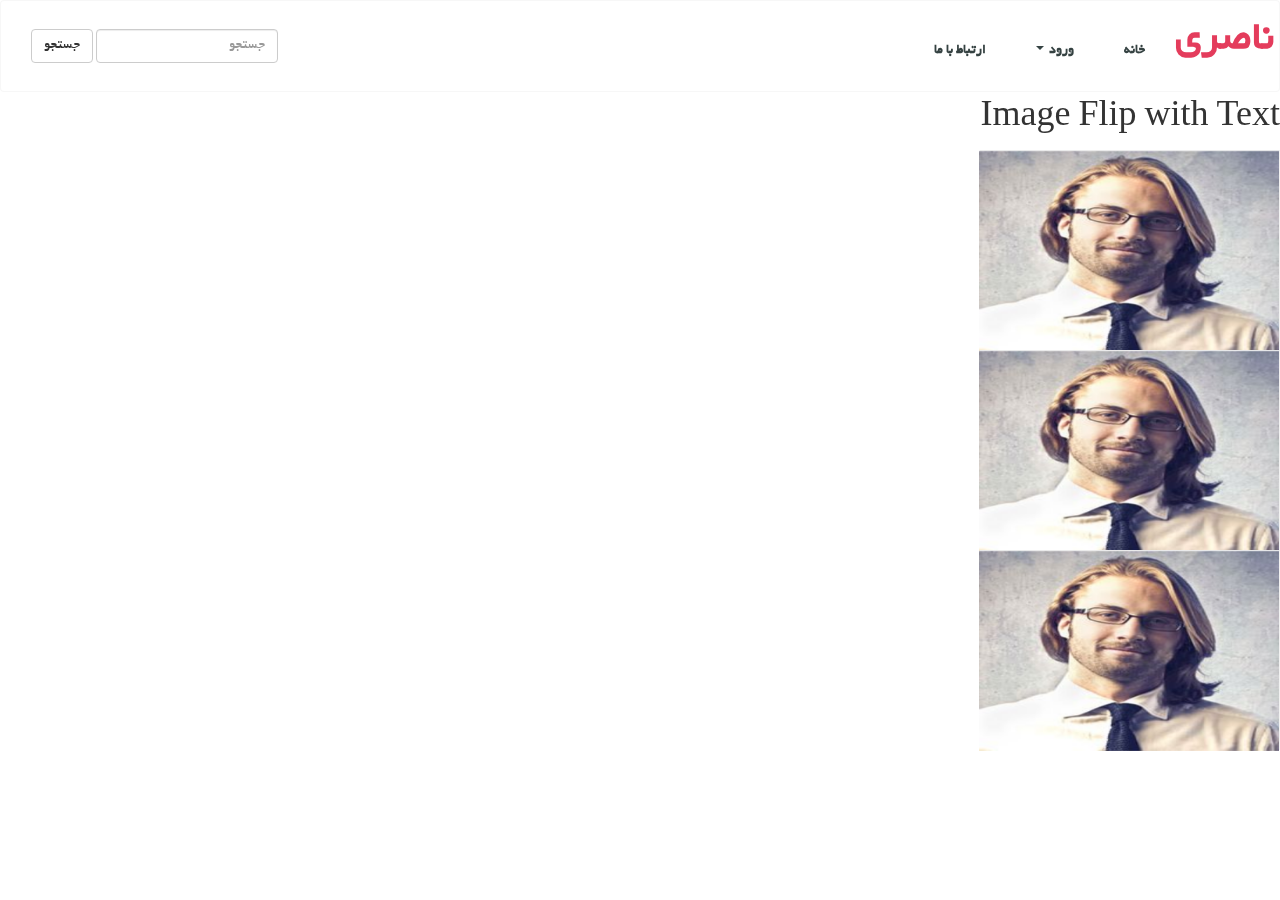
==== archive.html @ 3d85344d "1" ====
<!DOCTYPE html>
<html lang="en" class=" js no-touch">

<head>
    <title>سایت کانون زبان</title>
    <meta charset="utf-8">
    <meta name="viewport" content="width=device-width, initial-scale=1">
    <link rel="stylesheet" href="css/bootstrap.min.css">
    <link rel="stylesheet" href="css/bootstrap-rtl.css">
    <link rel="stylesheet" href="css/font-awesome.min.css">
    <link rel="stylesheet" href="css/animate.css">
    <link rel="stylesheet" href="css/style.css">

</head>

<body>


    <div class="main-navbar navbar-fixed-top">   
            <nav class="navbar navbar-default">
                <div class="container-fluid">
                  <!-- Brand and toggle get grouped for better mobile display -->
                  <div class="navbar-header">
                    <button type="button" class="navbar-toggle collapsed" data-toggle="collapse" data-target="#bs-example-navbar-collapse-1" aria-expanded="false">
                      <span class="sr-only">Toggle navigation</span>
                      <span class="icon-bar"></span>
                      <span class="icon-bar"></span>
                      <span class="icon-bar"></span>
                    </button>
                    <a class="navbar-brand" href="#">ناصری</a>
                  </div>
              
                  <!-- Collect the nav links, forms, and other content for toggling -->
                  <div class="collapse navbar-collapse" id="bs-example-navbar-collapse-1">
                    <ul class="nav navbar-nav">
                      <li class=""><a href="index.html">خانه <span class="sr-only">(current)</span></a></li>
                      <li class="dropdown">
                        <a href="#" class="dropdown-toggle" data-toggle="dropdown" role="button" aria-haspopup="true" aria-expanded="false">ورود <span class="caret"></span></a>
                        <ul class="dropdown-menu">
                          <li ><a href="#">زبان آموز</a>
                        </li >
                          <li><a href="#">استاد </a></li>
                        </ul>
                      </li>
                    </ul>
                    <form class="navbar-form navbar-left">
                      <div class="form-group">
                        <input type="text" class="form-control" placeholder="جستجو">
                      </div>
                      <button type="submit" class="btn btn-default">جستجو</button>
                    </form>
                    <ul class="nav navbar-nav navbar-right">
                      <li><a href="#">ارتباط با ما</a></li>
                    </ul>
                  </div><!-- /.navbar-collapse -->
                </div><!-- /.container-fluid -->
              </nav>    
    </div>
  
    <h1 style=" margin-top: 100px;">Image Flip with Text</h1>
    
    <div class="flip-box">
      <div class="flip-box-inner">
        <div class="flip-box-front">
          <img src="img/agent1.jpg" alt="Paris" style="width:300px;height:200px;">
        </div>
        <div class="flip-box-back">
          <h2>Paris</h2>
          <p>What an amazing city</p>
        </div>
      </div>
    </div>
    <div class="flip-box">
      <div class="flip-box-inner">
        <div class="flip-box-front">
          <img src="img/agent1.jpg" alt="Paris" style="width:300px;height:200px;">
        </div>
        <div class="flip-box-back">
          <h2>Paris</h2>
          <p>What an amazing city</p>
        </div>
      </div>
    </div>
    <div class="flip-box">
      <div class="flip-box-inner">
        <div class="flip-box-front">
          <img src="img/agent1.jpg" alt="Paris" style="width:300px;height:200px;">
        </div>
        <div class="flip-box-back">
          <h2>Paris</h2>
          <p>What an amazing city</p>
        </div>
      </div>
    </div>
  
    </body>
<script src="js/jquery.min.js"></script>
<script src="js/bootstrap.min.js"></script>
<script src="js/jquery.mixitup.js"></script>
<script src="js/custom.js"></script>
<script src="js/jquery.easing.min.js"></script>
<script src="js/wow.js"></script>
<script>
    $(document).ready(function() {

        new WOW().init();
    });
</script>

</html>
---- css/style.css ----
@font-face {
    font-family: 'BYekan';
    src: url('../fonts/BYekan.eot');
}
@font-face {
    font-family: 'BYekan';
    src: url('../fonts/BYekan.ttf');
}
@font-face {
    font-family: 'BYekan';
    src: url('../fonts/BYekan.woff');
}

body{
    font-family: 'BYekan';
}
/****** navbar  **/
.mainnavbar
{
    border-bottom:1px solid #eeeeee;

}
.navbar-default
{
    background-color: #fff;
    border-color:rgba(231,231,231,0.33);
    padding: 20px 0px;
}

.navbar-default .navbar-nav > .active > a, .navbar-default .navbar-nav > .active > a:focus, .navbar-default .navbar-nav > .active > a:hover
{
     color :#354242;
    background-color: #fff;
}

.navbar-nav
{
    padding-top: 5px;
}
.navbar-default .navbar-nav > .active >a ,.navbar-default .navbar-nav >li>a:hover, .navnar-default .navbar-nav >li> a:focus
{
    border-bottom:2px solid #E74C3C;
    outline:none;
}

.navbar{
    min-height:inherit;
    margin-bottom:0px;
}
.navbar-brand
{
    height: inherit;
    font-family: 'BYekan';
    font-weight: 700;
    padding:5px;
    font-size:42px;
    margin-top:5px;
    color:#000;
}
.navbar-default .navbar-brand
{
    color:#e43c5c;
}

.navbar-default .navbar-nav >li >a{
    color:#354242;
    font-weight: 600;
    margin:0 10px;
    padding-bottom: 5px;
    font-size:14px;
}
.jumbotron
{
    background-color: transparent;
    padding: 90px;
}
.jumbotron p
{
    line-height: 21px;
    margin:0px;
    paddding:0px;
    font-size:15px;
    color:#fff;
    font-weight:400;
    padding-top:10px;
}
.jumbotron a
{
    text-decoration: none;
    color:#fff
}

.btn-banner
{
    border:1px solid #cdcdcd;
    padding:12px 22px;
    line-height: 0px;
    border-radius:3px;
    font-szie:11px;
    color:#fff;
    display: inline-block;
    margin-top:95px;
}

.btn-banner i{
    padding-left:10px;
}

.btn-banner:hover,.btn-banner:focus{
    background-color: #e43c5c;
    color:#fff;
    border-color:#E74C3C;
    display:inline-block;
}

.jumbotron h1
{
    line-height: 180px;
    border-width: 0px;
    margin:0px;
    padding: 0px;
    font-size:62px;
    color:#fff;

}

#banner
{
    background: url("../img/banner-bg.jpg") no-repeat;
    background-size: cover;
    min-height: 500px;
}


/***CTA***/

.cta-1
{
    background-color: #e43c5c;
    padding: 40px 0px;
}
.cta-title
{
    font-size:30px;
    color:#fff;
}
.cta-sub-title
{
    font-size:20px;
    color:#FFF;
}

.cta-1 h3
{
    color:#fff;
}
.cta-1 a{
    color:#000;
}

/***services**/

.line-bottom
{
    width: 100px;
    height: 3px;
    background-color: #e43c5c;
}
.service-box
{
    margin:0 0 60px;
    display: inline;
}
.service-icon
{
    width: 75px;
    height: 75px;
    border-radius:50px;
    overflow: hidden;
    border:1px solid #e9e9e9;
    line-height: 75px;
    text-align: center;
    color:#e43c5c;;
    font-size:30px;
    margin-right:23px;
    transition:all 0.5s ease ;
    -webkit-transition:all 0.75s ease ;
    -moz-transition:all 0.75s ease ;
    -ms-transition:all 0.75s ease ;
    -o-transition:all 0.75s ease ;

}
.service-icon:hover
{
    background-color: #e43c5c;
    color:#fff;
    opacity:0.7;
}


/**portfolio**/
#portfolio
{
    background-color: rgba(236,240,241,0.44);
}
.mix
{
    display:none;
}

.fill-btn
{
    margin-bottom:30px;
}
.filter
{
    background-color: #2C3E50;
    color:#fff;
    padding:15px 30px;
    border-right:1px solid #fff;
    display: inline-block;
    position: relative;
}

.fill-btn .active
{
    background-color: #e43c5c;
}
.fillimg
{
    margin-bottom:30px;
}
.text-field-box
{
    background-color: #fff;
    border:1px solid #ddd;
    border-radius: 40px;
    height: 60px;
    line-height: 60px;
    text-align: right;
    color:#ccc;
    font-size:14px;
    padding:0 30px;
    width: 100%;

}


.button-medium {
    background-color: #e43c5c;
    border-radius: 20px;
    color: #fff;
    cursor: pointer;
    display: block;
    font-size: 18px;
    height: 48px;
    width: 100px;
    margin: 0 auto;
    text-align: center;
    margin-bottom:50px;
}

/***footer**/
.footer
{
    background-color: #040E18;
    padding-bottom:50px;

}
.footer h3
{
    color:#fff;
    padding-bottom: 30px;
}
.footer ul {
    width:30%;
    margin:0 auto;
}
.footer li{
    margin:2px;
    display: inline-block;
}

.footer ul li a{
    background-color:#2e3537;
    border:1px solid #2e3537;
    height: 40px;
    font-size:14px;
    padding: 9px 13px;
    width:40px;
}
.footer i{
    color:#fff;
}
html {
  box-sizing: border-box;
}

*, *:before, *:after {
  box-sizing: inherit;
}

.column {
  float: left;
  width: 33.3%;
  margin-bottom: 16px;
  padding: 0 8px;
}

@media screen and (max-width: 650px) {
  .column {
    width: 100%;
    display: block;
  }
}

.card {
  box-shadow: 0 4px 8px 0 rgba(0, 0, 0, 0.2);
}

.container {
  padding: 0 16px;
}

.container::after, .row::after {
  content: "";
  clear: both;
  display: table;
}

.title {
  color: grey;
}

.button {
  border: none;
  outline: 0;
  display: inline-block;
  padding: 8px;
  color: white;
  background-color: #000;
  text-align: center;
  cursor: pointer;
  width: 100%;
}

.button:hover {
  background-color: #555;
}


.flip-box {
    background-color: transparent;
    width: 300px;
    height: 200px;
    border: 1px solid #f1f1f1;
    perspective: 1000px;
  }
  
  .flip-box-inner {
    position: relative;
    width: 100%;
    height: 100%;
    text-align: center;
    transition: transform 0.8s;
    transform-style: preserve-3d;
  }
  
  .flip-box:hover .flip-box-inner {
    transform: rotateY(180deg);
  }
  
  .flip-box-front, .flip-box-back {
    position: absolute;
    width: 100%;
    height: 100%;
    backface-visibility: hidden;
  }
  
  .flip-box-front {
    background-color: #bbb;
    color: black;
  }
  
  .flip-box-back {
    background-color: #555;
    color: white;
    transform: rotateY(180deg);
  }
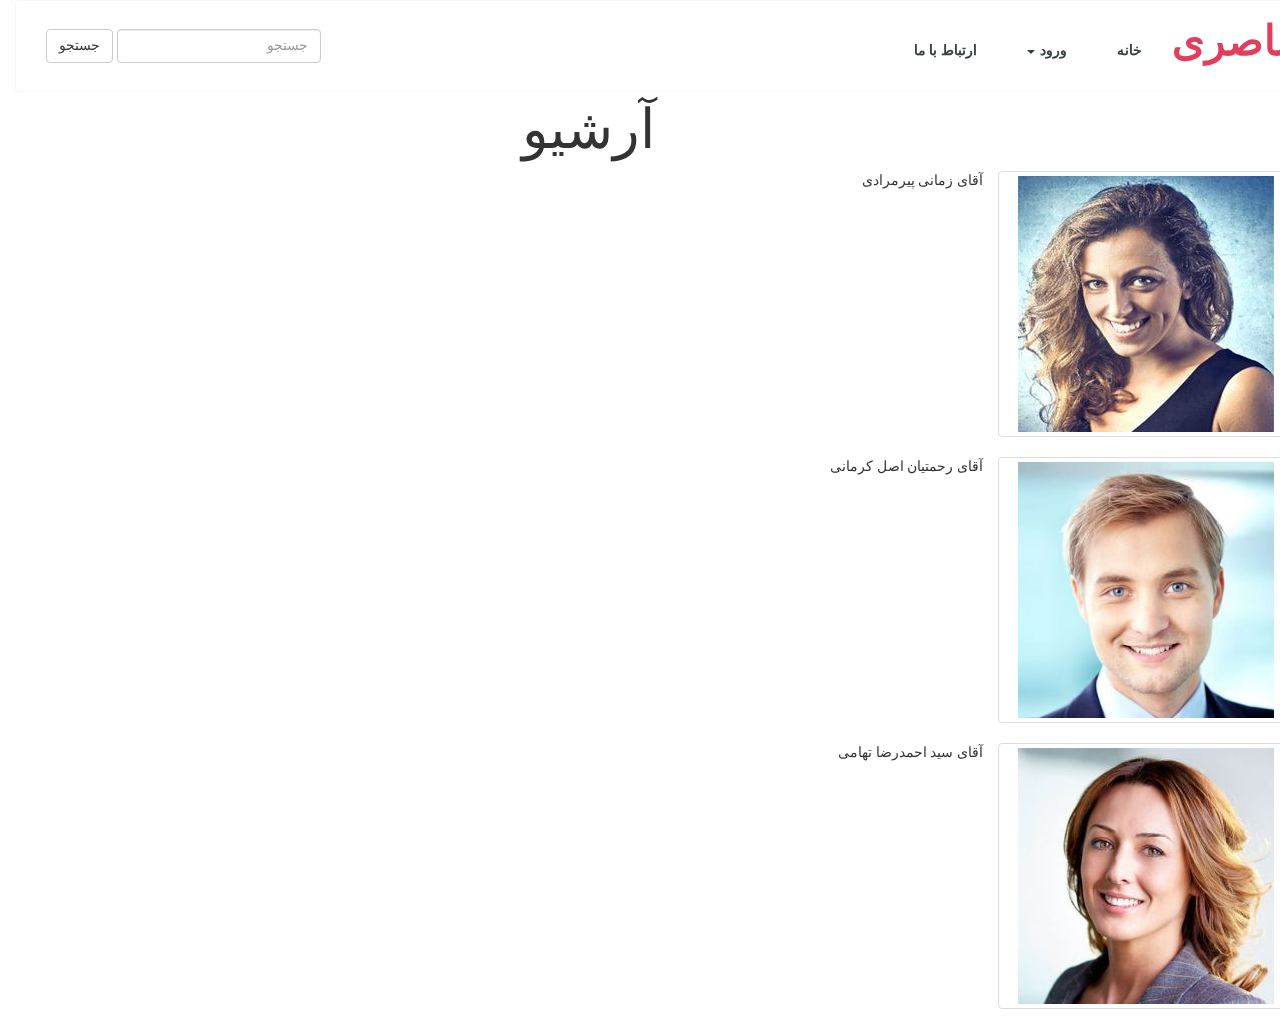
==== commit 0e403ac1: "final" ====
--- a/archive.html
+++ b/archive.html
@@ -1,5 +1,5 @@
 <!DOCTYPE html>
-<html lang="en" class=" js no-touch">
+<html lang="en">
 
 <head>
     <title>سایت کانون زبان</title>
@@ -9,7 +9,7 @@
     <link rel="stylesheet" href="css/bootstrap-rtl.css">
     <link rel="stylesheet" href="css/font-awesome.min.css">
     <link rel="stylesheet" href="css/animate.css">
-    <link rel="stylesheet" href="css/style.css">
+    <link rel="stylesheet" href="style.css">
 
 </head>
 
@@ -56,43 +56,32 @@
                 </div><!-- /.container-fluid -->
               </nav>    
     </div>
-  
-    <h1 style=" margin-top: 100px;">Image Flip with Text</h1>
-    
-    <div class="flip-box">
-      <div class="flip-box-inner">
-        <div class="flip-box-front">
-          <img src="img/agent1.jpg" alt="Paris" style="width:300px;height:200px;">
-        </div>
-        <div class="flip-box-back">
-          <h2>Paris</h2>
-          <p>What an amazing city</p>
-        </div>
+
+    <h1 style=" margin-top: 100px; margin-right: 50%; font-size: 55px;">آرشیو</h1>
+    <div class="row">
+      <div class="col-xs-6 col-md-3">
+        <a href="single.html" class="thumbnail">
+          <img src="img/agent2.jpg" alt="...">
+        </a>
       </div>
+     آقای زمانی پیرمرادی
     </div>
-    <div class="flip-box">
-      <div class="flip-box-inner">
-        <div class="flip-box-front">
-          <img src="img/agent1.jpg" alt="Paris" style="width:300px;height:200px;">
-        </div>
-        <div class="flip-box-back">
-          <h2>Paris</h2>
-          <p>What an amazing city</p>
-        </div>
+    <div class="row">
+      <div class="col-xs-6 col-md-3">
+        <a href="single.html" class="thumbnail">
+          <img src="img/agent3.jpg" alt="...">
+        </a>
       </div>
+      آقای رحمتیان اصل کرمانی
     </div>
-    <div class="flip-box">
-      <div class="flip-box-inner">
-        <div class="flip-box-front">
-          <img src="img/agent1.jpg" alt="Paris" style="width:300px;height:200px;">
-        </div>
-        <div class="flip-box-back">
-          <h2>Paris</h2>
-          <p>What an amazing city</p>
-        </div>
+    <div class="row">
+      <div class="col-xs-6 col-md-3">
+        <a href="single.html" class="thumbnail">
+          <img src="img/agent4.jpg" alt="...">
+        </a>
       </div>
+      آقای سید احمدرضا تهامی  
     </div>
-  
     </body>
 <script src="js/jquery.min.js"></script>
 <script src="js/bootstrap.min.js"></script>
--- a/style.css
+++ b/style.css
@@ -0,0 +1,438 @@
+
+@font-face {
+  font-family: Shabnam;
+  src: url('https://cdn.fontcdn.ir/Font/Persian/Shabnam/Shabnam.eot');
+  src: url('https://cdn.fontcdn.ir/Font/Persian/Shabnam/Shabnam.eot?#iefix') format('embedded-opentype'),
+       url('https://cdn.fontcdn.ir/Font/Persian/Shabnam/Shabnam.woff2') format('woff2'),
+       url('https://cdn.fontcdn.ir/Font/Persian/Shabnam/Shabnam.woff') format('woff'),
+       url('https://cdn.fontcdn.ir/Font/Persian/Shabnam/Shabnam.ttf') format('truetype');
+  font-weight: normal;
+}
+
+@font-face {
+  font-family: Shabnam;
+  src: url('https://cdn.fontcdn.ir/Font/Persian/Shabnam/Shabnam-Bold.eot');
+  src: url('https://cdn.fontcdn.ir/Font/Persian/Shabnam/Shabnam-Bold.eot?#iefix') format('embedded-opentype'),
+       url('https://cdn.fontcdn.ir/Font/Persian/Shabnam/Shabnam-Bold.woff2') format('woff2'),
+       url('https://cdn.fontcdn.ir/Font/Persian/Shabnam/Shabnam-Bold.woff') format('woff'),
+       url('https://cdn.fontcdn.ir/Font/Persian/Shabnam/Shabnam-Bold.ttf') format('truetype');
+  font-weight: bold;
+}
+
+@font-face {
+  font-family: Shabnam;
+  src: url('https://cdn.fontcdn.ir/Font/Persian/Shabnam/Shabnam-Light.eot');
+  src: url('https://cdn.fontcdn.ir/Font/Persian/Shabnam/Shabnam-Light.eot?#iefix') format('embedded-opentype'),
+       url('https://cdn.fontcdn.ir/Font/Persian/Shabnam/Shabnam-Light.woff2') format('woff2'),
+       url('https://cdn.fontcdn.ir/Font/Persian/Shabnam/Shabnam-Light.woff') format('woff'),
+       url('https://cdn.fontcdn.ir/Font/Persian/Shabnam/Shabnam-Light.ttf') format('truetype');
+  font-weight: 300;
+}
+
+body {
+    font-family: Shabnam;
+    direction: rtl;
+    text-align: right;
+}
+
+.footering {
+    background: red;
+    color: #ccc;
+    padding: 20px 30px;
+    margin: 10px;
+    border: 3px solid #fefefe;
+    width: 300px;
+    height: 500px;
+}
+
+.listtest {
+    display: inline-flex;
+    list-style: none;
+}
+
+.listtest>li {
+    margin: 5px;
+}
+
+a {
+    text-decoration: none;
+}
+/****** navbar  **/
+.mainnavbar
+{
+    border-bottom:1px solid #eeeeee;
+
+}
+.navbar-default
+{
+    background-color: #fff;
+    border-color:rgba(231,231,231,0.33);
+    padding: 20px 0px;
+}
+
+.navbar-default .navbar-nav > .active > a, .navbar-default .navbar-nav > .active > a:focus, .navbar-default .navbar-nav > .active > a:hover
+{
+     color :#354242;
+    background-color: #fff;
+}
+
+.navbar-nav
+{
+    padding-top: 5px;
+}
+.navbar-default .navbar-nav > .active >a ,.navbar-default .navbar-nav >li>a:hover, .navnar-default .navbar-nav >li> a:focus
+{
+    border-bottom:2px solid #E74C3C;
+    outline:none;
+}
+
+.navbar{
+    min-height:inherit;
+    margin-bottom:0px;
+}
+.navbar-brand
+{
+    height: inherit;
+    font-family: 'Shabnam';
+    font-weight: 700;
+    padding:5px;
+    font-size:42px;
+    margin-top:5px;
+    color:#000;
+}
+.navbar-default .navbar-brand
+{
+    color:#e43c5c;
+}
+
+.navbar-default .navbar-nav >li >a{
+    color:#354242;
+    font-weight: 600;
+    margin:0 10px;
+    padding-bottom: 5px;
+    font-size:14px;
+}
+.jumbotron
+{
+    background-color: transparent;
+    padding: 90px;
+}
+.jumbotron p
+{
+    line-height: 21px;
+    margin:0px;
+    paddding:0px;
+    font-size:15px;
+    color:#fff;
+    font-weight:400;
+    padding-top:10px;
+}
+.jumbotron a
+{
+    text-decoration: none;
+    color:#fff
+}
+
+.btn-banner
+{
+    border:1px solid #cdcdcd;
+    padding:12px 22px;
+    line-height: 0px;
+    border-radius:3px;
+    font-szie:11px;
+    color:#fff;
+    display: inline-block;
+    margin-top:95px;
+}
+
+.btn-banner i{
+    padding-left:10px;
+}
+
+.btn-banner:hover,.btn-banner:focus{
+    background-color: #e43c5c;
+    color:#fff;
+    border-color:#E74C3C;
+    display:inline-block;
+}
+
+.jumbotron h1
+{
+    line-height: 180px;
+    border-width: 0px;
+    margin:0px;
+    padding: 0px;
+    font-size:62px;
+    color:#fff;
+
+}
+
+#banner
+{
+    background: url("img/banner-bg.jpg") no-repeat;
+    background-size: cover;
+    min-height: 500px;
+}
+
+
+/***CTA***/
+
+.cta-1
+{
+    background-color: #e43c5c;
+    padding: 40px 0px;
+}
+.cta-title
+{
+    font-size:30px;
+    color:#fff;
+}
+.cta-sub-title
+{
+    font-size:20px;
+    color:#FFF;
+}
+
+.cta-1 h3
+{
+    color:#fff;
+}
+.cta-1 a{
+    color:#000;
+}
+
+/***services**/
+
+.line-bottom
+{
+    width: 100px;
+    height: 3px;
+    background-color: #e43c5c;
+}
+.service-box
+{
+    margin:0 0 60px;
+    display: inline;
+}
+.service-icon
+{
+    width: 75px;
+    height: 75px;
+    border-radius:50px;
+    overflow: hidden;
+    border:1px solid #e9e9e9;
+    line-height: 75px;
+    text-align: center;
+    color:#e43c5c;;
+    font-size:30px;
+    margin-right:23px;
+    transition:all 0.5s ease ;
+    -webkit-transition:all 0.75s ease ;
+    -moz-transition:all 0.75s ease ;
+    -ms-transition:all 0.75s ease ;
+    -o-transition:all 0.75s ease ;
+
+}
+.service-icon:hover
+{
+    background-color: #e43c5c;
+    color:#fff;
+    opacity:0.7;
+}
+
+
+/**portfolio**/
+#portfolio
+{
+    background-color: rgba(236,240,241,0.44);
+}
+.mix
+{
+    display:none;
+}
+
+.fill-btn
+{
+    margin-bottom:30px;
+}
+.filter
+{
+    background-color: #2C3E50;
+    color:#fff;
+    padding:15px 30px;
+    border-right:1px solid #fff;
+    display: inline-block;
+    position: relative;
+}
+
+.fill-btn .active
+{
+    background-color: #e43c5c;
+}
+.fillimg
+{
+    margin-bottom:30px;
+}
+.text-field-box
+{
+    background-color: #fff;
+    border:1px solid #ddd;
+    border-radius: 40px;
+    height: 60px;
+    line-height: 60px;
+    text-align: right;
+    color:#ccc;
+    font-size:14px;
+    padding:0 30px;
+    width: 100%;
+
+}
+
+
+.button-medium {
+    background-color: #e43c5c;
+    border-radius: 20px;
+    color: #fff;
+    cursor: pointer;
+    display: block;
+    font-size: 18px;
+    height: 48px;
+    width: 100px;
+    margin: 0 auto;
+    text-align: center;
+    margin-bottom:50px;
+}
+
+/***footer**/
+.footer
+{
+    background-color: #040E18;
+    padding-bottom:50px;
+
+}
+.footer h3
+{
+    color:#fff;
+    padding-bottom: 30px;
+}
+.footer ul {
+    width:30%;
+    margin:0 auto;
+}
+.footer li{
+    margin:2px;
+    display: inline-block;
+}
+
+.footer ul li a{
+    background-color:#2e3537;
+    border:1px solid #2e3537;
+    height: 40px;
+    font-size:14px;
+    padding: 9px 13px;
+    width:40px;
+}
+.footer i{
+    color:#fff;
+}
+html {
+  box-sizing: border-box;
+}
+
+*, *:before, *:after {
+  box-sizing: inherit;
+}
+
+.column {
+  float: left;
+  width: 33.3%;
+  margin-bottom: 16px;
+  padding: 0 8px;
+}
+
+@media screen and (max-width: 650px) {
+  .column {
+    width: 100%;
+    display: block;
+  }
+}
+
+.card {
+  box-shadow: 0 4px 8px 0 rgba(0, 0, 0, 0.2);
+}
+
+.container {
+  padding: 0 16px;
+}
+
+.container::after, .row::after {
+  content: "";
+  clear: both;
+  display: table;
+}
+
+.title {
+  color: grey;
+}
+
+.button {
+  border: none;
+  outline: 0;
+  display: inline-block;
+  padding: 8px;
+  color: white;
+  background-color: #000;
+  text-align: center;
+  cursor: pointer;
+  width: 100%;
+}
+
+.button:hover {
+  background-color: #555;
+}
+
+
+.flip-box {
+    background-color: transparent;
+    width: 300px;
+    height: 200px;
+    border: 1px solid #f1f1f1;
+    perspective: 1000px;
+  }
+  
+  .flip-box-inner {
+    position: relative;
+    width: 100%;
+    height: 100%;
+    text-align: center;
+    transition: transform 0.8s;
+    transform-style: preserve-3d;
+  }
+  
+  .flip-box:hover .flip-box-inner {
+    transform: rotateY(180deg);
+  }
+  
+  .flip-box-front, .flip-box-back {
+    position: absolute;
+    width: 100%;
+    height: 100%;
+    backface-visibility: hidden;
+  }
+  
+  .flip-box-front {
+    background-color: #bbb;
+    color: black;
+  }
+  
+  .flip-box-back {
+    background-color: #555;
+    color: white;
+    transform: rotateY(180deg);
+  }
+  img.sticky {
+    position: -webkit-sticky;
+    position: sticky;
+    top: 80px;
+    width: 200px;
+  }
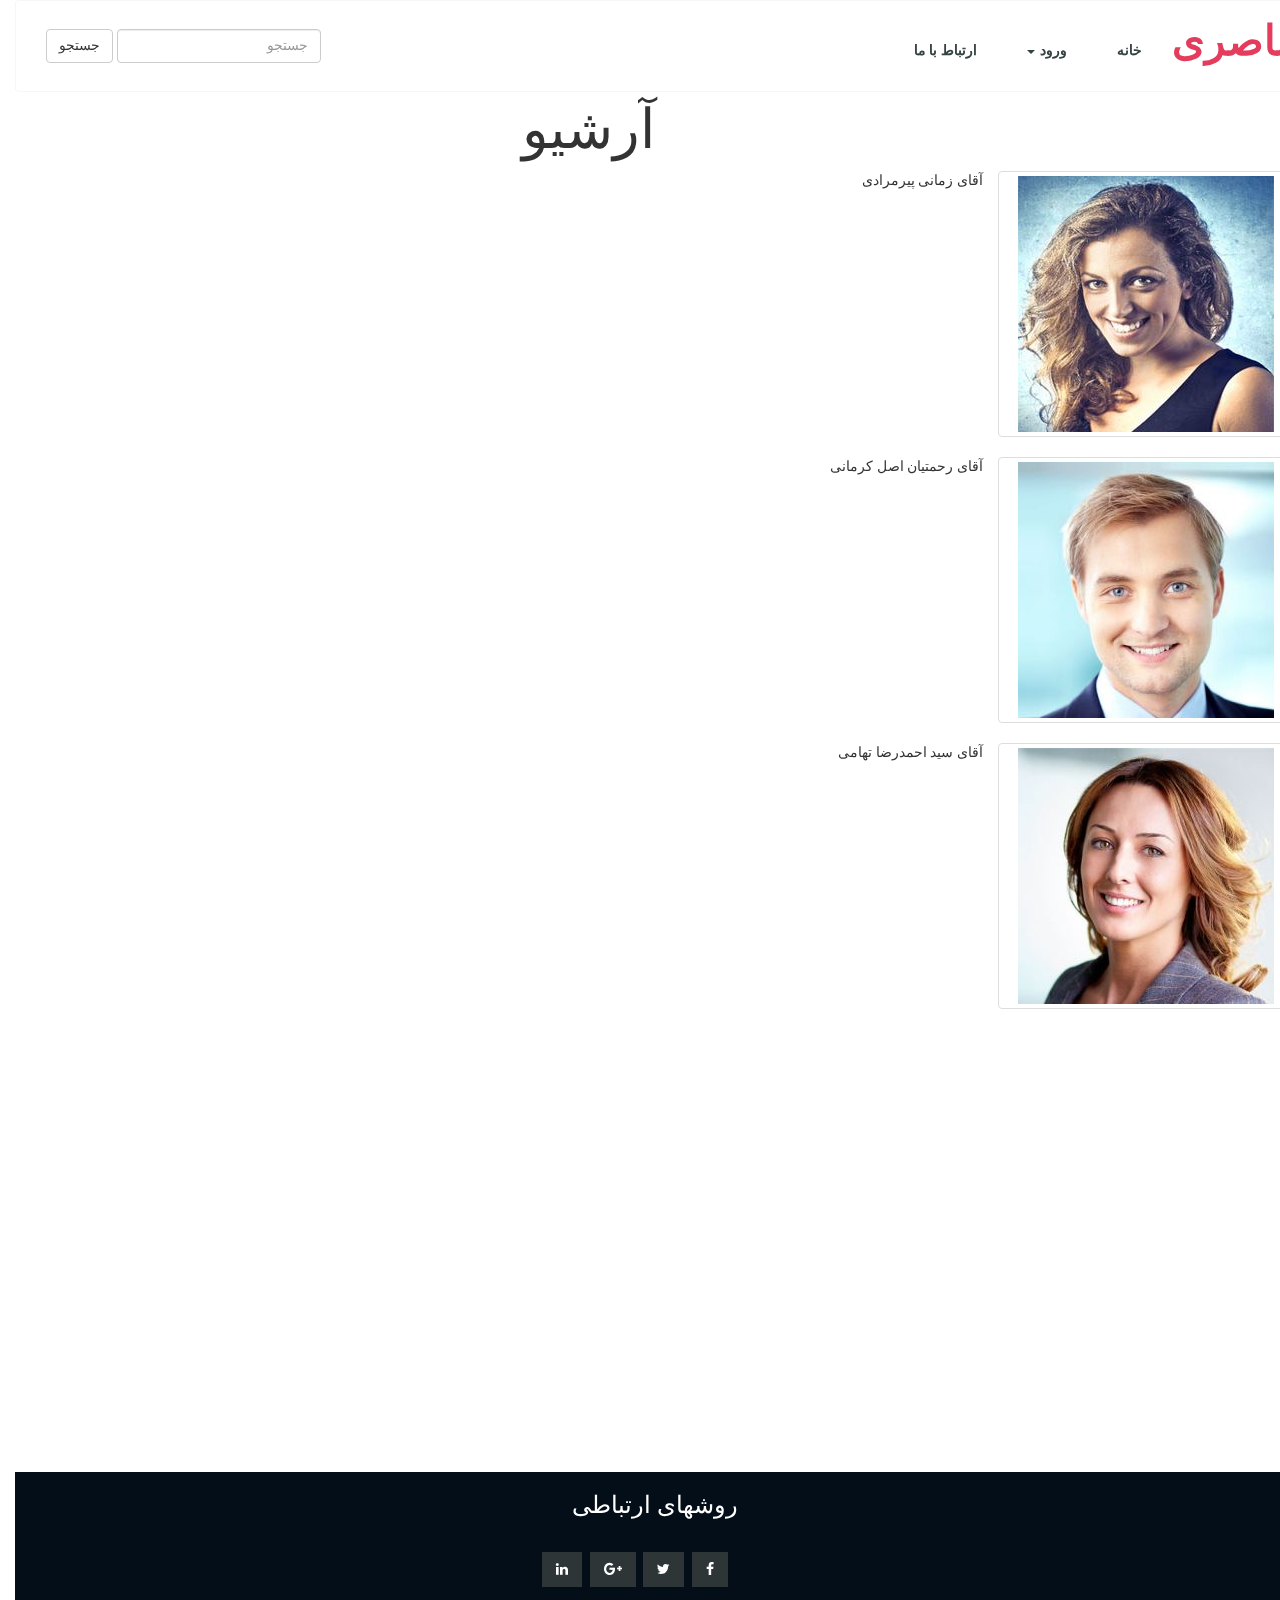
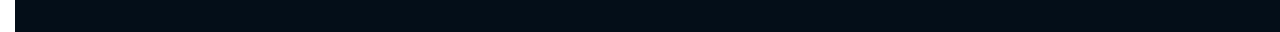
==== commit ffbdb1a0: "Final" ====
--- a/archive.html
+++ b/archive.html
@@ -82,6 +82,54 @@
       </div>
       آقای سید احمدرضا تهامی  
     </div>
+    <!----footer--->
+<div id="contact">
+        <div class="container wow bounceInLeft" data-duration="2s" data-dely="1s">
+            <div class="row">
+                <div class="page-title text-center">
+                    <h1>ارتباط با ما</h1>
+                    <p>متن توضیحات</p>
+                    <hr class="line-bottom"></hr>
+                </div>
+                <div class="form-sec">
+                    <form action="#" method="post" class="contactfrom">
+                        <div class="col-sm-4 form-group">
+                            <input type="text" class="form-control text-field-box " placeholder="نام">
+                        </div>
+                        <div class="col-sm-4 form-group">
+                            <input type="text" class="form-control text-field-box " placeholder="ایمیل">
+                        </div>
+
+
+                        <div class="col-sm-4 form-group">
+                            <input type="text" class="form-control text-field-box " placeholder="موضوع">
+                        </div>
+
+
+                        <div class="col-sm-12 form-group">
+                            <textarea class="form-control text-field-box" placeholder="متن پیام"></textarea>
+                        </div>
+                        <button class="button-medium" type="submit">ارسال</button>
+                    </form>
+                </div>
+            </div>
+        </div>
+    </div>
+
+    <div class="footer">
+        <div class="container">
+            <div class="row text-center">
+                <h3>روشهای ارتباطی</h3>
+
+                <ul>
+                    <li><a href="#"><i class="fa fa-facebook"></i> </a></li>
+                    <li><a href="#"><i class="fa fa-twitter"></i> </a></li>
+                    <li><a href="http://www.google.com"><i class="fa fa-google-plus"></i> </a></li>
+                    <li><a href="#"><i class="fa fa-linkedin"></i> </a></li>
+                </ul>
+            </div>
+        </div>
+    </div>
     </body>
 <script src="js/jquery.min.js"></script>
 <script src="js/bootstrap.min.js"></script>
